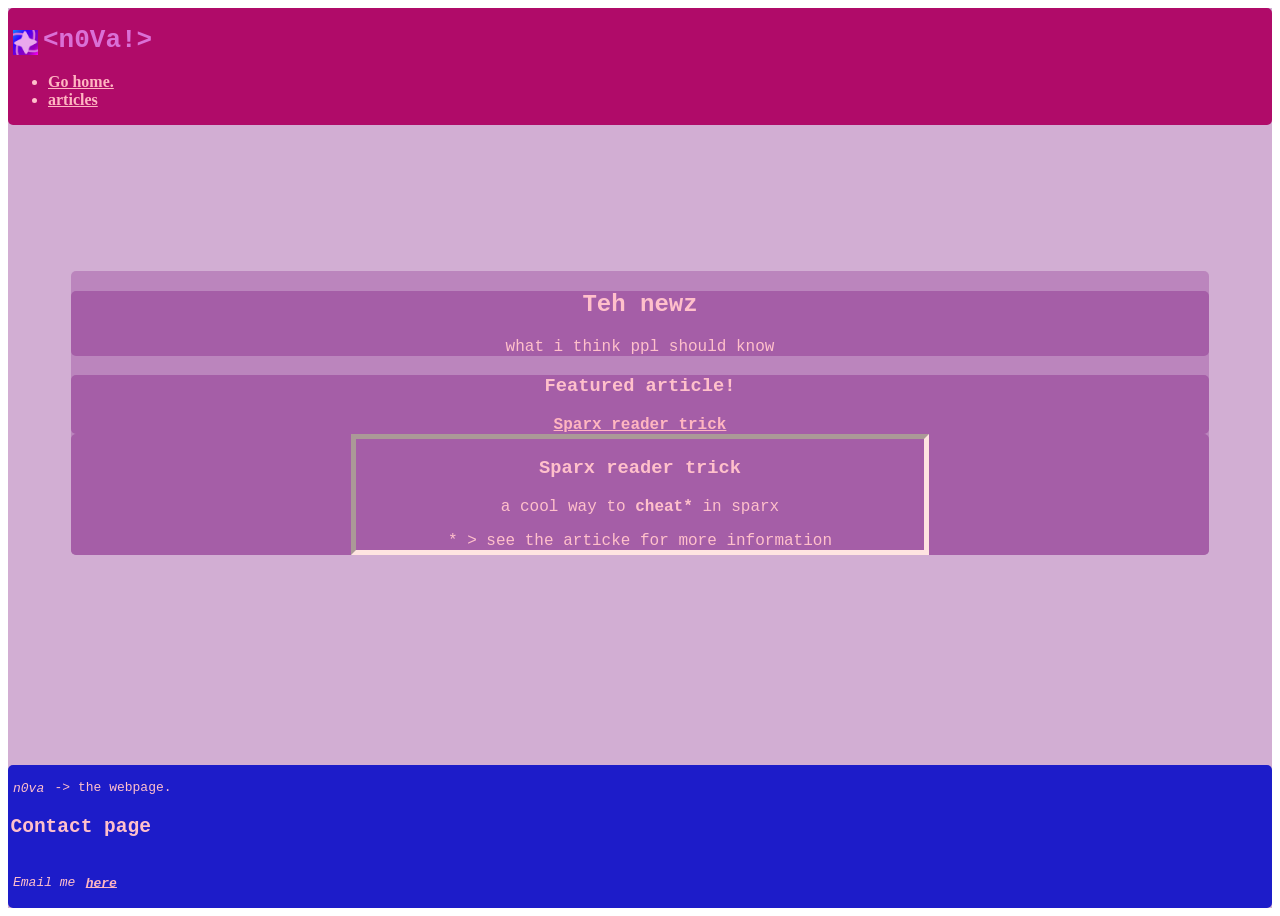
==== newz/index.html @ 87729547 "first init" ====
<!doctype html>
<html lang="en">
    <head>
        <meta charset="UTF-8" />
        <title>&lt;n0Va!&gt;</title>
        <meta name="viewport" content="width=device-width, initial-scale=1.0" />
        <link rel="icon" href="../favicon.ico" />
        <link rel="stylesheet" href="../styles.css" />
        <style>
            #article {
                display: grid;
            }
            .article-entry {
                border-width: 5px;
                border-style: inset;
                border-color: mistyrose;
                width: 50%;
                margin: auto;
            }
            .article-entry:hover {
                border-color: salmon;
            }
            .article-entry a {
                text-decoration: none;
                color: inherit;
                font-weight: inherit;
            }
        </style>
    </head>

    <body>
        <div class="container">
            <header>
                <div class="info">
                    <img
                        src="../assets/pr0j3ct_n0Va.png"
                        alt="Icon"
                        width="25"
                        height="25"
                    />
                    <h1>&lt;n0Va!&gt;</h1>
                </div>
                <nav>
                    <ul>
                        <li><a href="../index.html">Go home.</a></li>
                        <li><a href="#articles">articles</a></li>
                    </ul>
                </nav>
            </header>
            <main>
                <section>
                    <h2>Teh newz</h2>
                    <p>what i think ppl should know</p>
                </section>
                <section id="feat">
                    <h3>Featured article!</h3>
                    <a href="#sparx-reader">Sparx reader trick</a>
                </section>
                <section id="articles">
                    <div class="article-entry" id="sparx-reader">
                        <a href="entry/sparx%20reader%20trick/index.html">
                            <h3>Sparx reader trick</h3>
                            <p>a cool way to <b>cheat*</b> in sparx</p>
                            <span aria-describedby="sparx-reader"
                                >* > see the articke for more information</span
                            >
                        </a>
                    </div>
                </section>
            </main>
            <footer>
                <p><em>n0va</em> -> the webpage.</p>
                <h2>Contact page</h2>
                <address id="contact">
                    <p>
                        Email me <a href="mailto:DogeWasHere@proton.me">here</a>
                    </p>
                </address>
            </footer>
        </div>
    </body>
</html>
---- styles.css ----
.container {
    background: rgba(165, 94, 167, 0.5);
    color: pink;
    display: flex;
    flex-direction: column;
    min-height: 100vh;
}

.info img {
    float: inline-start;
    padding: 5px;
}

.info h1 {
    font-family: monospace;
    position: relative;
    color: orchid;
}

header {
    border-radius: 5px;
    background: rgba(176, 11, 105, 1);
}

main {
    width: 90%;
    align-items: center;
    justify-content: center;
    margin: auto;
    border-radius: 5px;
    background: rgba(165, 94, 167, 0.5);
}

section {
    border-radius: 5px;
    text-align: center;
    background: rgba(165, 94, 167, 1);
    font-family: "Courier New", Courier, monospace;
}

footer {
    background: rgba(29, 28, 201, 1);
    border-radius: 5px;
    margin-top: 5%;
    font-family: monospace;
}

footer * {
    padding: 2.5px;
}

a {
    color: lightpink;
    font-weight: 750;
}
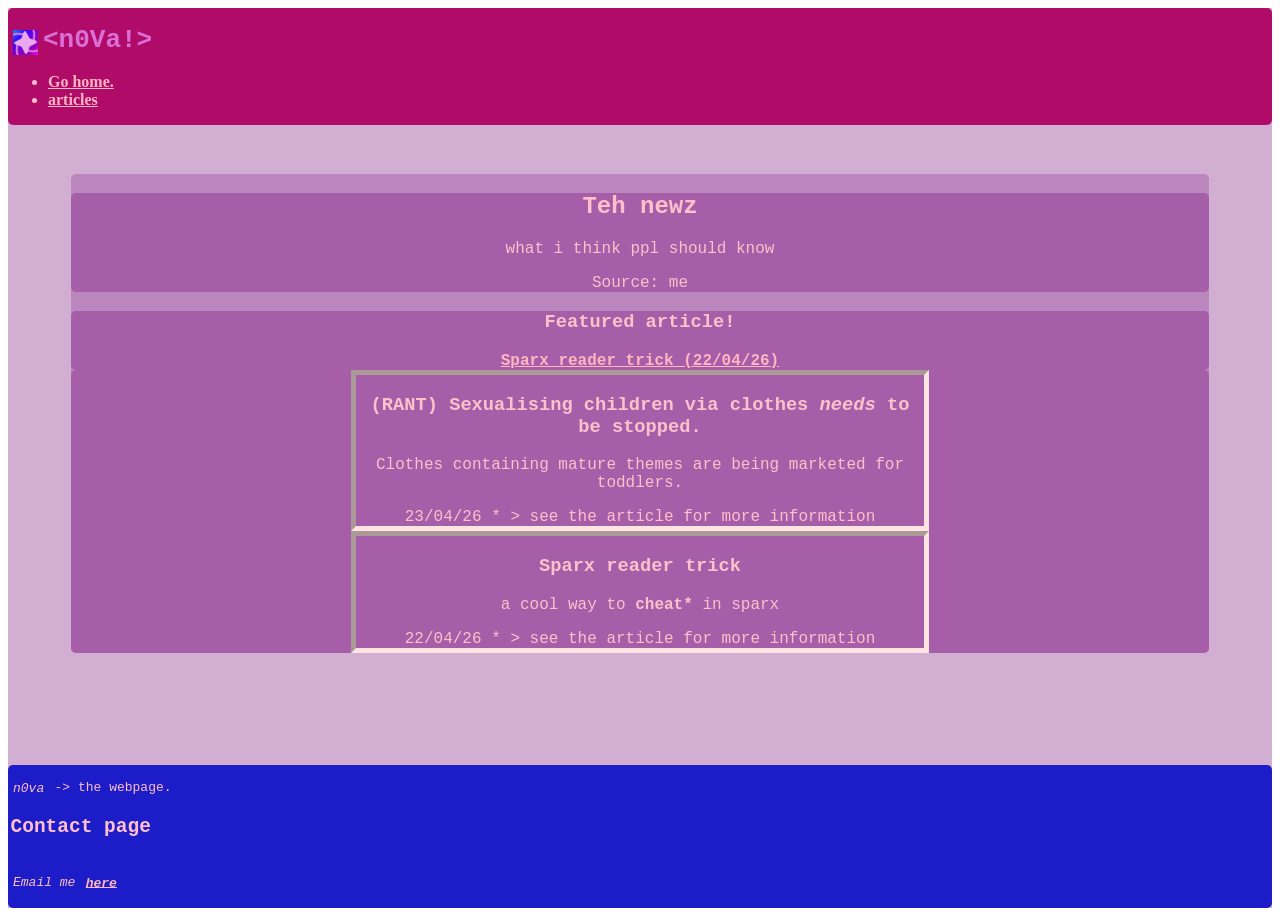
==== commit 4f5ba21e: "Added more news article from whatsapp channel" ====
--- a/newz/index.html
+++ b/newz/index.html
@@ -51,18 +51,47 @@
                 <section>
                     <h2>Teh newz</h2>
                     <p>what i think ppl should know</p>
+                    <p>Source: me</p>
                 </section>
                 <section id="feat">
                     <h3>Featured article!</h3>
-                    <a href="#sparx-reader">Sparx reader trick</a>
+                    <a href="#sparx-reader">Sparx reader trick (22/04/26)</a>
                 </section>
                 <section id="articles">
+                    <div
+                        class="article-entry"
+                        id="inapproprate-clothing-for-children"
+                    >
+                        <a
+                            href="entry/inapproprate-clothing-for-children/index.html"
+                        >
+                            <h3>
+                                (RANT) Sexualising children via clothes
+                                <em>needs</em> to be stopped.
+                            </h3>
+                            <p>
+                                Clothes containing mature themes are being
+                                marketed for toddlers.
+                            </p>
+                            <span
+                                aria-describedby="inapproprate-clothing-for-children"
+                                >23/04/26</span
+                            >
+                            <span
+                                aria-describedby="inapproprate-clothing-for-children"
+                                >* > see the article for more information</span
+                            >
+                        </a>
+                    </div>
                     <div class="article-entry" id="sparx-reader">
                         <a href="entry/sparx%20reader%20trick/index.html">
                             <h3>Sparx reader trick</h3>
                             <p>a cool way to <b>cheat*</b> in sparx</p>
                             <span aria-describedby="sparx-reader"
-                                >* > see the articke for more information</span
+                                >22/04/26</span
+                            >
+                            <span aria-describedby="sparx-reader"
+                                >* > see the article for more information</span
                             >
                         </a>
                     </div>
